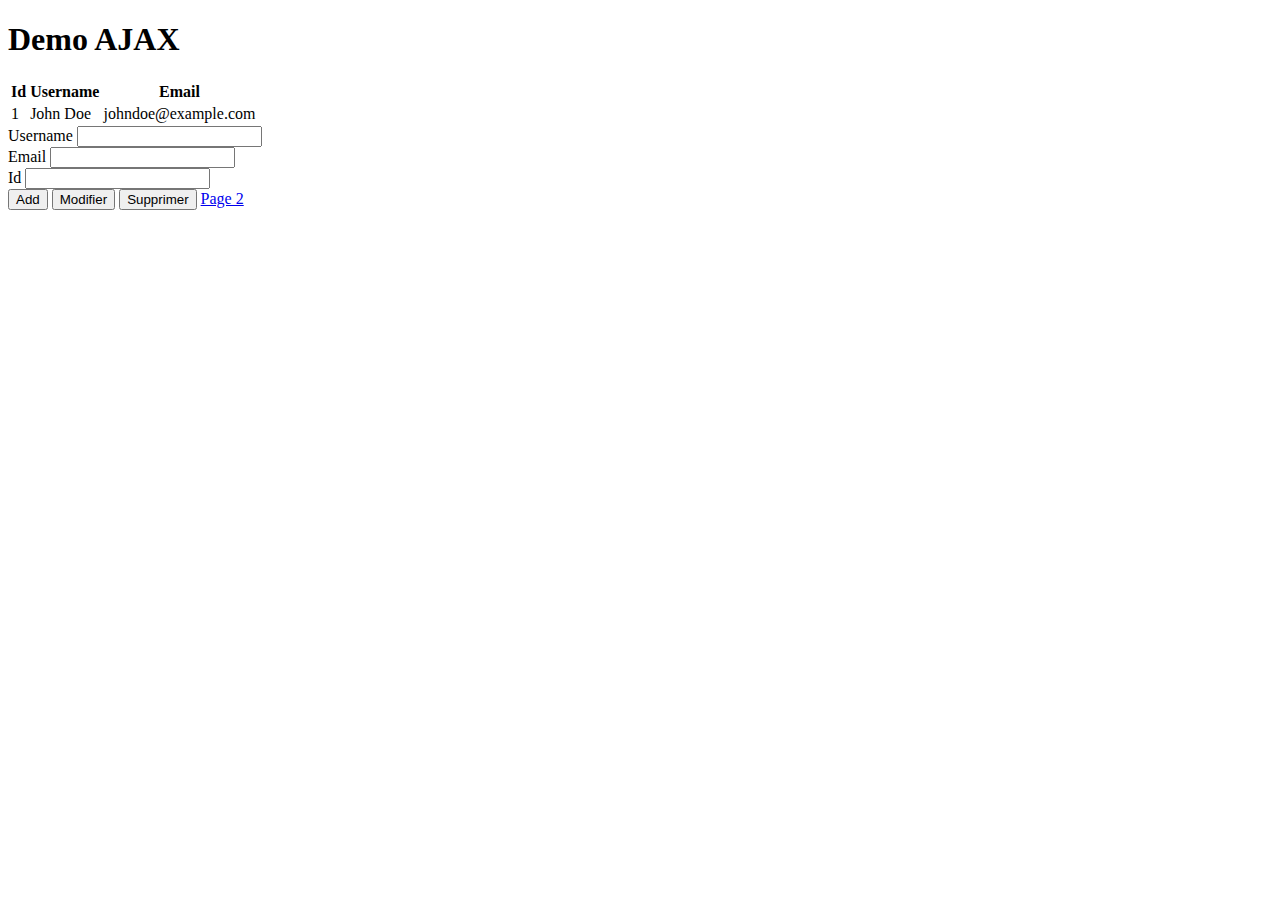
==== index.html @ 13585e16 "mercredi soir" ====
<!DOCTYPE html>
<html lang="en">
<head>
    <meta charset="UTF-8">

    <title>Demo AJAX</title>
    <link href="https://cdn.jsdelivr.net/npm/bootstrap@5.1.3/dist/css/bootstrap.min.css" rel="stylesheet" integrity="sha384-1BmE4kWBq78iYhFldvKuhfTAU6auU8tT94WrHftjDbrCEXSU1oBoqyl2QvZ6jIW3" crossorigin="anonymous">
    <script src="https://code.jquery.com/jquery-3.6.0.min.js" integrity="sha256-/xUj+3OJU5yExlq6GSYGSHk7tPXikynS7ogEvDej/m4=" crossorigin="anonymous" defer></script>
    <script src="https://cdn.jsdelivr.net/npm/bootstrap@5.1.3/dist/js/bootstrap.bundle.min.js" integrity="sha384-ka7Sk0Gln4gmtz2MlQnikT1wXgYsOg+OMhuP+IlRH9sENBO0LRn5q+8nbTov4+1p" crossorigin="anonymous" defer></script>
    <script src="script.js" defer></script>
</head>
<body>
    <div class="container">
        <div class="row">
          <div class="col-12">
            <h1 class="text-center">Demo AJAX</h1>
          </div>
        </div>
        <div class="row">
          <div class="col-12">
            <table class="table table-striped table-hover">
              <thead>
                <tr>
                  <th>Id</th>
                  <th>Username</th>
                  <th>Email</th>
                </tr>
              </thead>
              <tbody id="tbody">
                <tr>
                  <td>1</td>
                  <td>John Doe</td>
                  <td>johndoe@example.com</td>
                </tr>
                <!-- More rows here -->
              </tbody>
            </table>
            <form>
              <div class="form-row">
                <div class="form-group col-3">
                  <label for="username">Username</label>
                  <input type="text" class="form-control form-control-lg" id="username" name="username">
                </div>
                <div class="form-group col-3">
                  <label for="email">Email</label>
                  <input type="email" class="form-control form-control-lg" id="email" name="email">
                </div>
                <div class="form-group col-1">
                  <label for="id">Id</label>
                  <input type="number" class="form-control form-control-lg" id="id" name="id">
                </div>
                <div class="form-group col-3">
                  <button type="submit" class="btn btn-primary btn-lg">Add</button>
                  <button type="button" class="btn btn-primary btn-lg" onclick="modifier()">Modifier</button>
                  <button type="button" class="btn btn-primary btn-lg" onclick="supprimer()">Supprimer</button>
                  <a href="page2/page2.html" class="btn btn-primary btn-lg">Page 2</a>
                </div>
              </div>
            </form>
          </div>
        </div>
      </div>
    
      <script src="https://code.jquery.com/jquery-3.3.1.slim.min.js"></script>
      <script src="https://cdnjs.cloudflare.com/ajax/libs/popper.js/1.14.7/umd/popper.min.js"></script>
      <script src="https://stackpath.bootstrapcdn.com/bootstrap/4.3.1/js/bootstrap.min.js"></script>
      <script>
        // Add your JavaScript code here
        function modifier() {
          // TODO: Implement modifier function
        }
    
        function supprimer() {
          // TODO: Implement supprimer function
        }
      </script>
    </body>
    </html>
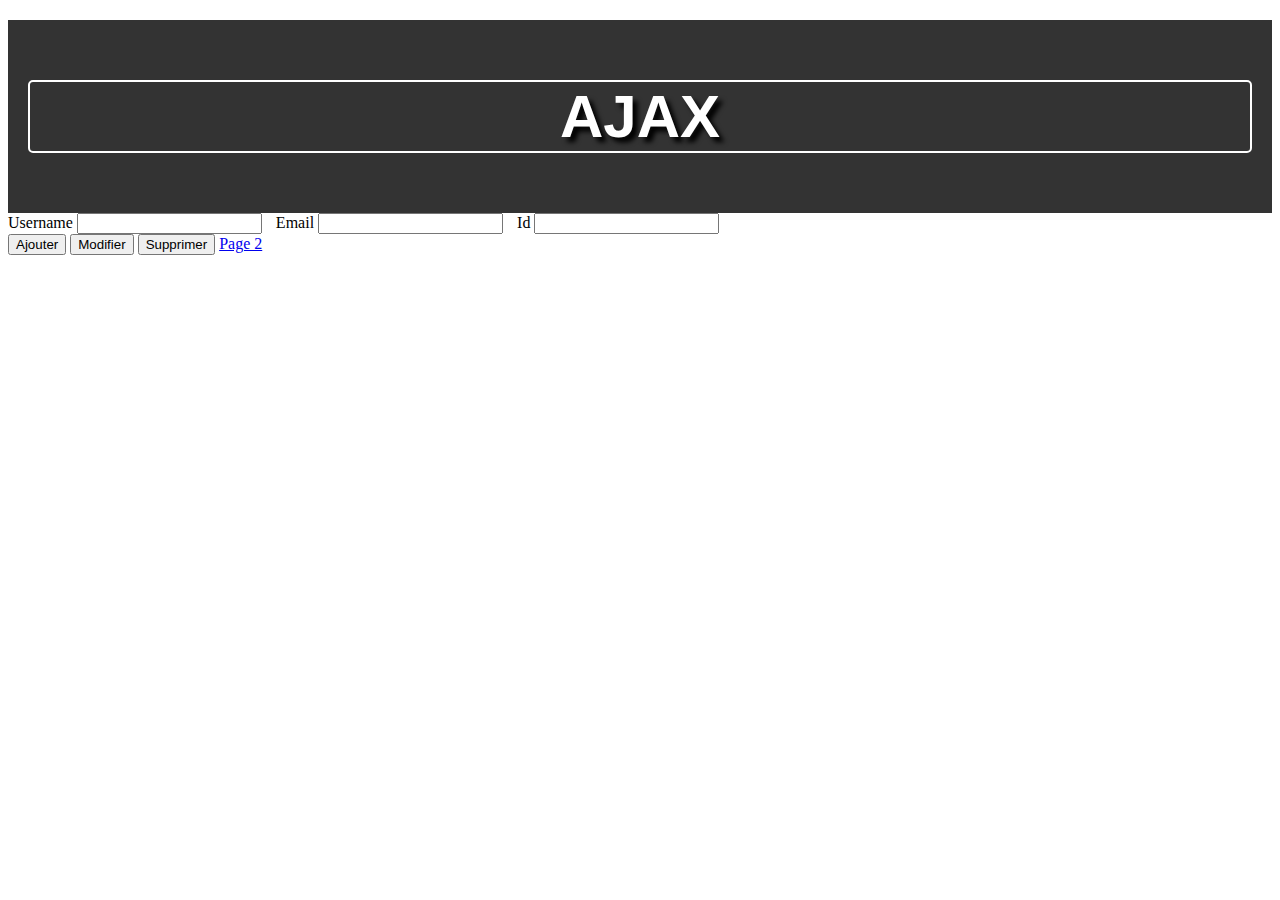
==== commit 5e281605: "vendredi" ====
--- a/index.html
+++ b/index.html
@@ -5,65 +5,56 @@
 
     <title>Demo AJAX</title>
     <link href="https://cdn.jsdelivr.net/npm/bootstrap@5.1.3/dist/css/bootstrap.min.css" rel="stylesheet" integrity="sha384-1BmE4kWBq78iYhFldvKuhfTAU6auU8tT94WrHftjDbrCEXSU1oBoqyl2QvZ6jIW3" crossorigin="anonymous">
+    <link href="css/style.css" rel="stylesheet">
     <script src="https://code.jquery.com/jquery-3.6.0.min.js" integrity="sha256-/xUj+3OJU5yExlq6GSYGSHk7tPXikynS7ogEvDej/m4=" crossorigin="anonymous" defer></script>
     <script src="https://cdn.jsdelivr.net/npm/bootstrap@5.1.3/dist/js/bootstrap.bundle.min.js" integrity="sha384-ka7Sk0Gln4gmtz2MlQnikT1wXgYsOg+OMhuP+IlRH9sENBO0LRn5q+8nbTov4+1p" crossorigin="anonymous" defer></script>
     <script src="script.js" defer></script>
 </head>
 <body>
-    <div class="container">
-        <div class="row">
-          <div class="col-12">
-            <h1 class="text-center">Demo AJAX</h1>
-          </div>
+
+  <div class="container">
+    <div class="row">
+      <div class="col-md-12 text-center">
+        <div class="header">
+          <h1>AJAX</h1>
         </div>
-        <div class="row">
-          <div class="col-12">
-            <table class="table table-striped table-hover">
-              <thead>
-                <tr>
-                  <th>Id</th>
-                  <th>Username</th>
-                  <th>Email</th>
-                </tr>
-              </thead>
-              <tbody id="tbody">
-                <tr>
-                  <td>1</td>
-                  <td>John Doe</td>
-                  <td>johndoe@example.com</td>
-                </tr>
-                <!-- More rows here -->
-              </tbody>
-            </table>
-            <form>
-              <div class="form-row">
-                <div class="form-group col-3">
-                  <label for="username">Username</label>
-                  <input type="text" class="form-control form-control-lg" id="username" name="username">
-                </div>
-                <div class="form-group col-3">
-                  <label for="email">Email</label>
-                  <input type="email" class="form-control form-control-lg" id="email" name="email">
-                </div>
-                <div class="form-group col-1">
-                  <label for="id">Id</label>
-                  <input type="number" class="form-control form-control-lg" id="id" name="id">
-                </div>
-                <div class="form-group col-3">
-                  <button type="submit" class="btn btn-primary btn-lg">Add</button>
+      </div>
+    </div>
+  </div>
+  <style>
+
+  </style>
+  <div class="container col-md-12 text-center pt-5">
+    <form>
+      <div class="form-group">
+        <label for="username">Username</label>
+        <input type="text" class="form-control form-control-lg" id="username" name="username">
+      </div>
+      <div class="form-group">
+        <label for="email">Email</label>
+        <input type="email" class="form-control form-control-lg" id="email" name="email">
+      </div>
+      <div class="form-group">
+        <label for="id">Id</label>
+        <input type="number" class="form-control form-control-lg" id="id" name="id">
+      </div>
+    </form>
+  </div>
+  
+                <div class="form-group col-3 col-md-12 text-center pt-4">
+                  <button type="submit" class="btn btn-primary btn-lg">Ajouter</button>
                   <button type="button" class="btn btn-primary btn-lg" onclick="modifier()">Modifier</button>
                   <button type="button" class="btn btn-primary btn-lg" onclick="supprimer()">Supprimer</button>
-                  <a href="page2/page2.html" class="btn btn-primary btn-lg">Page 2</a>
+                  <a href="page2/page2.html" id= "#boutonAller2" class="btn btn-primary btn-lg">Page 2</a>
                 </div>
               </div>
             </form>
           </div>
         </div>
       </div>
+      
     
-      <script src="https://code.jquery.com/jquery-3.3.1.slim.min.js"></script>
-      <script src="https://cdnjs.cloudflare.com/ajax/libs/popper.js/1.14.7/umd/popper.min.js"></script>
-      <script src="https://stackpath.bootstrapcdn.com/bootstrap/4.3.1/js/bootstrap.min.js"></script>
+     
       <script>
         // Add your JavaScript code here
         function modifier() {
--- a/css/style.css
+++ b/css/style.css
@@ -0,0 +1,22 @@
+.header {
+    background-color: #333;
+    color: #fff;
+    padding: 20px;
+    margin-top: 20px;
+  }
+
+  h1{
+    font-size: 60px;
+    font-family: 'Roboto', sans-serif;
+    font-weight: 600;
+    text-align: center;
+    text-shadow: 5px 5px 5px #000;
+    border: 2px solid #fff;
+    border-radius: 5px;
+  }
+
+  .form-group {
+    display: inline-block;
+    margin-right: 10px;
+  }
+  